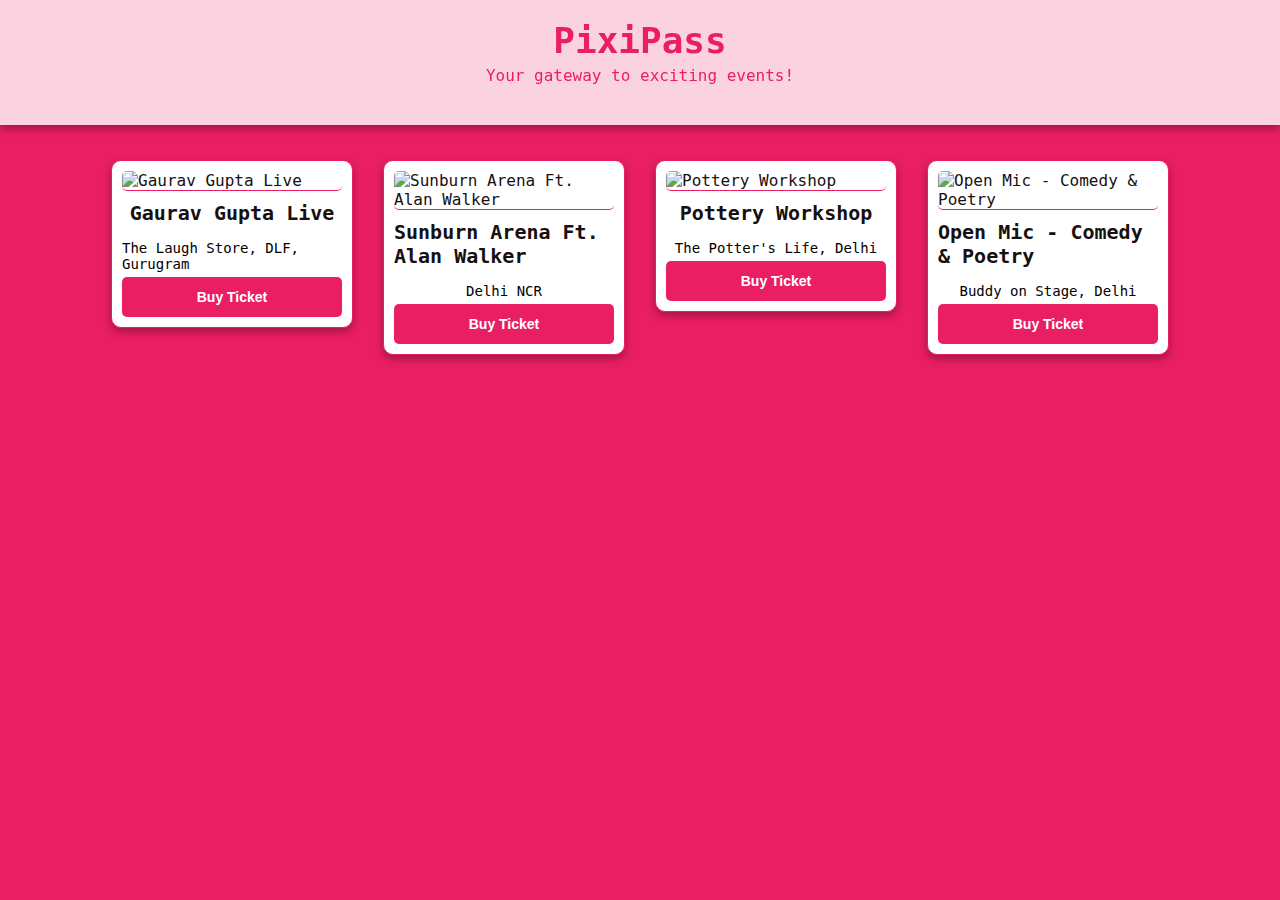
==== index.html @ 4f7d0cfd "initial commit" ====
<!DOCTYPE html>
<html lang="en">
<head>
    <meta charset="UTF-8">
    <meta name="viewport" content="width=device-width, initial-scale=1.0">
    <title>PixiPass - Event Management</title>
    <link rel="stylesheet" href="styles/index.css">
</head>
<body>
    <header>
        <h1>PixiPass</h1>
        <p>Your gateway to exciting events!</p>
    </header>

    <main id="events-container">
        <!-- Events will be loaded here dynamically -->
    </main>

    <script src="scripts/index.js"></script>
</body>
</html>
---- styles/index.css ----
/* Custom Scrollbar Styling */
::-webkit-scrollbar {
    width: 12px; /* Width of the scrollbar */
}

::-webkit-scrollbar-track {
    background: #fd6799; /* Track background */
}

::-webkit-scrollbar-thumb {
    background: #860530; /* Light blue for scrollbar thumb */
    box-shadow: 0 0 5px rgba(5, 193, 255, 0.5); /* Glow effect */
}

::-webkit-scrollbar-thumb:hover {
    cursor: pointer;
    background: #50001b; /* Light blue when hovered */
    box-shadow: 0 0 10px rgba(0, 191, 255, 0.7); /* Enhanced glow effect */
}

body {
    font-family: 'Fira Code', monospace; /* Fira Code font */
    background-color: #e91e63; /* Dark pink background */
    color: #E0E0E0; /* Light text color */
    margin: 0;
    padding: 0;
    height: 100vh;
}

header {
    background-color: rgba(255, 255, 255, 0.8); /* Semi-transparent white */
    color: #e91e63; /* Dark pink text */
    text-align: center;
    padding: 20px 0;
    box-shadow: 0 4px 8px rgba(0, 0, 0, 0.3); /* Light shadow */
    backdrop-filter: blur(10px); /* Frosted glass effect */
}

h1 {
    margin: 0;
    font-size: 36px; /* Large and bold */
    font-weight: bold;
}

p {
    margin: 5px 0 20px;
    font-size: 16px;
}

main {
    display: flex;
    flex-wrap: wrap;
    justify-content: center;
    padding: 20px;
    align-items: flex-start;
}

.event-card {
    background-color: #FFF; /* White background */
    color: #161010; /* Dark text color */
    border: 1px solid #e91e63; /* Dark pink border */
    border-radius: 10px;
    width: 220px; /* Adjusted width */
    margin: 15px;
    overflow: hidden;
    box-shadow: 0 4px 8px rgba(0, 0, 0, 0.3); /* Light shadow */
    display: flex;
    flex-direction: column;
    align-items: center;
    padding: 10px;
    transition: transform 0.2s, box-shadow 0.2s; /* Smooth effects */
}

.event-card:hover {
    transform: translateY(-5px); /* Slightly lift on hover */
    box-shadow: 0 8px 16px rgba(0, 0, 0, 0.5); /* Enhanced shadow */
}

.event-card img {
    width: 100%;
    height: auto;
    border-radius: 5px;
    border-bottom: 1px solid #e91e63; /* Dark pink separation line */
}

.event-card h2 {
    font-size: 20px; /* Larger font size */
    margin: 10px 0;
}

.event-card p {
    margin: 5px 0;
    font-size: 14px; /* Slightly larger font size */
    color: #000; /* Light text color */
}

.event-card button {
    background-color: #e91e63; /* Dark pink background */
    color: #FFFFFF; /* White text */
    padding: 12px; /* Adjusted padding */
    width: 100%;
    border: none;
    cursor: pointer;
    font-size: 14px;
    font-weight: 800;
    transition: background-color 0.3s, transform 0.2s; /* Smooth effects */
    border-radius: 5px; /* Rounded corners */
    margin-top: auto; /* Push button to the bottom */
    text-align: center; /* Center text */
}

.event-card button:hover {
    background-color: #d81b60; /* Slightly darker pink on hover */
    transform: scale(1.05); /* Slightly enlarge button on hover */
}
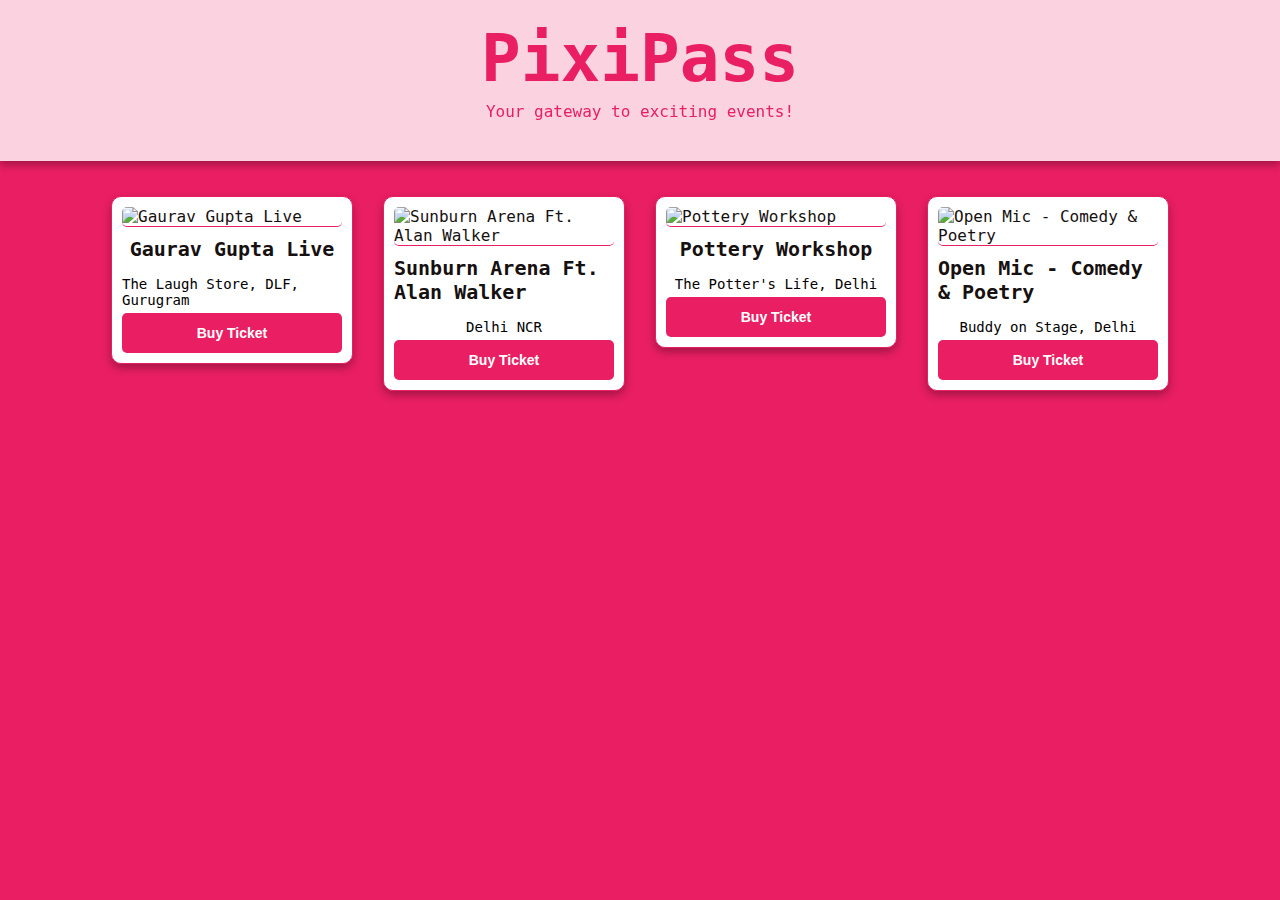
==== commit 236845f8: "update" ====
--- a/index.html
+++ b/index.html
@@ -5,6 +5,11 @@
     <meta name="viewport" content="width=device-width, initial-scale=1.0">
     <title>PixiPass - Event Management</title>
     <link rel="stylesheet" href="styles/index.css">
+    <link rel="manifest" href="manifest.json">
+    <link rel="icon" href="icons/favicon.ico" type="image/x-icon">
+    <link rel="icon" href="icons/favicon-16x16.png" type="image/png" sizes="16x16">
+    <link rel="icon" href="icons/favicon-32x32.png" type="image/png" sizes="32x32">
+    <link rel="apple-touch-icon" href="icons/apple-touch-icon.png" sizes="180x180">
 </head>
 <body>
     <header>
--- a/styles/index.css
+++ b/styles/index.css
@@ -4,7 +4,7 @@
 }
 
 ::-webkit-scrollbar-track {
-    background: #fd6799; /* Track background */
+    background: #602d3e; /* Track background */
 }
 
 ::-webkit-scrollbar-thumb {
@@ -38,7 +38,7 @@
 
 h1 {
     margin: 0;
-    font-size: 36px; /* Large and bold */
+    font-size: 66px; /* Large and bold */
     font-weight: bold;
 }
 
